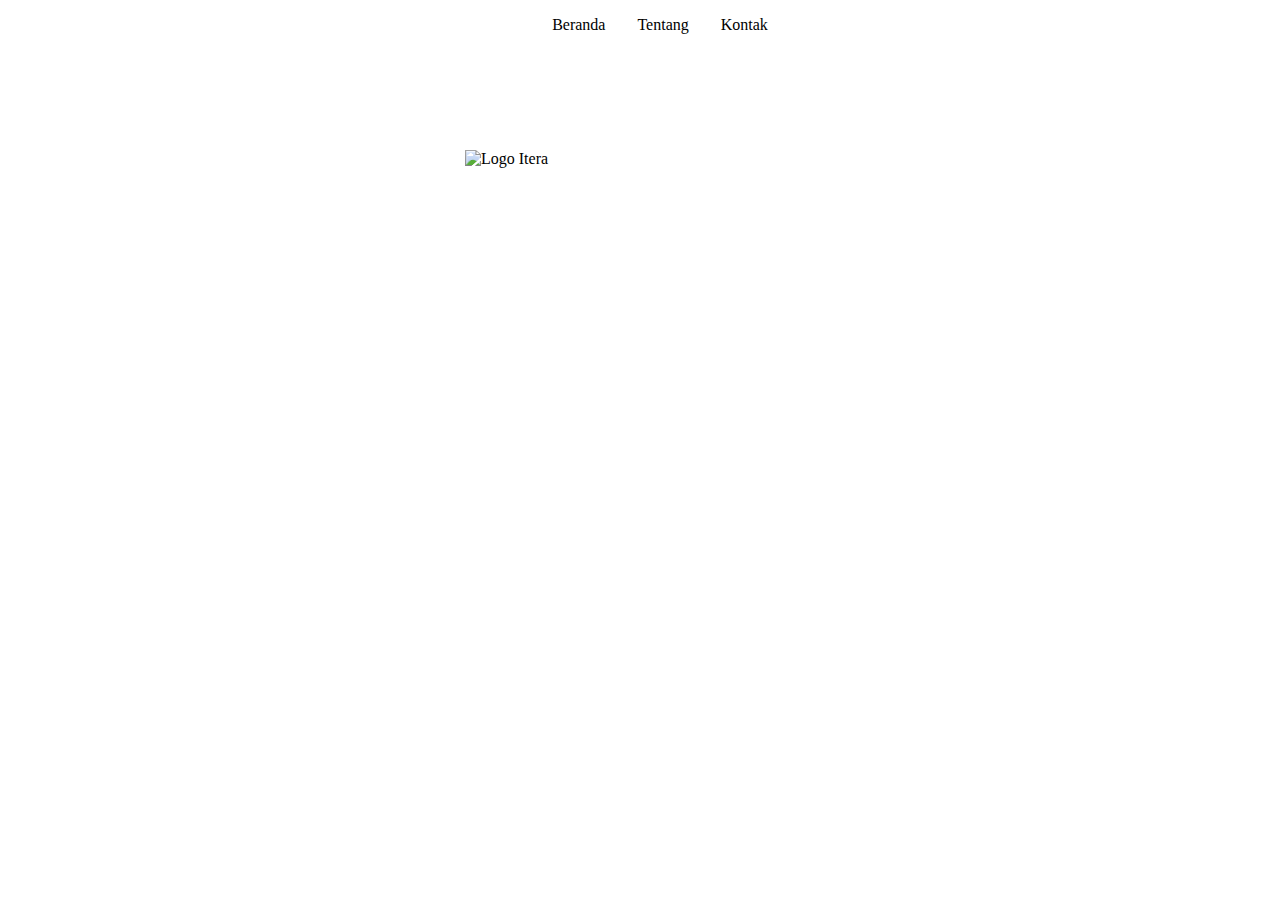
==== index.html @ db003593 "first commit" ====
<!DOCTYPE html>
<html lang="en">
<head>
    <meta charset="UTF-8">
    <meta name="viewport" content="width=device-width, initial-scale=1.0">
    <title>Document</title>
    <link rel="stylesheet" href="style.css">
</head>
<body>
    <Header>
        <ul>
            <li><a href="index.html">Beranda</a></li>
            <li><a href="tentang.html">Tentang</a></li>
            <li><a href="kontak.html">Kontak</a></li>
        </ul>
    </Header>
    <main>
        <img src="https://bjn.wikipedia.org/wiki/Barakas:Eiffel2017ByAdrianYdr2.jpg" alt="Logo Itera" srcset="">
    </main>
</body>
</html>
---- style.css ----
.header {
    display: flex;
    height: 100%;
    width: 100%;
}

ul {
    display: flex;
    justify-content: center;
}

li {
    list-style: none;
    padding: 0px 16px;
}

a {
    text-decoration: none;
    color: black;
}

a:hover {
    color: blue;
}

main {
    display: flex;
    justify-content: center;
    padding-top: 100px;
}

img {
    width: 350px;
    height: 350px;
}
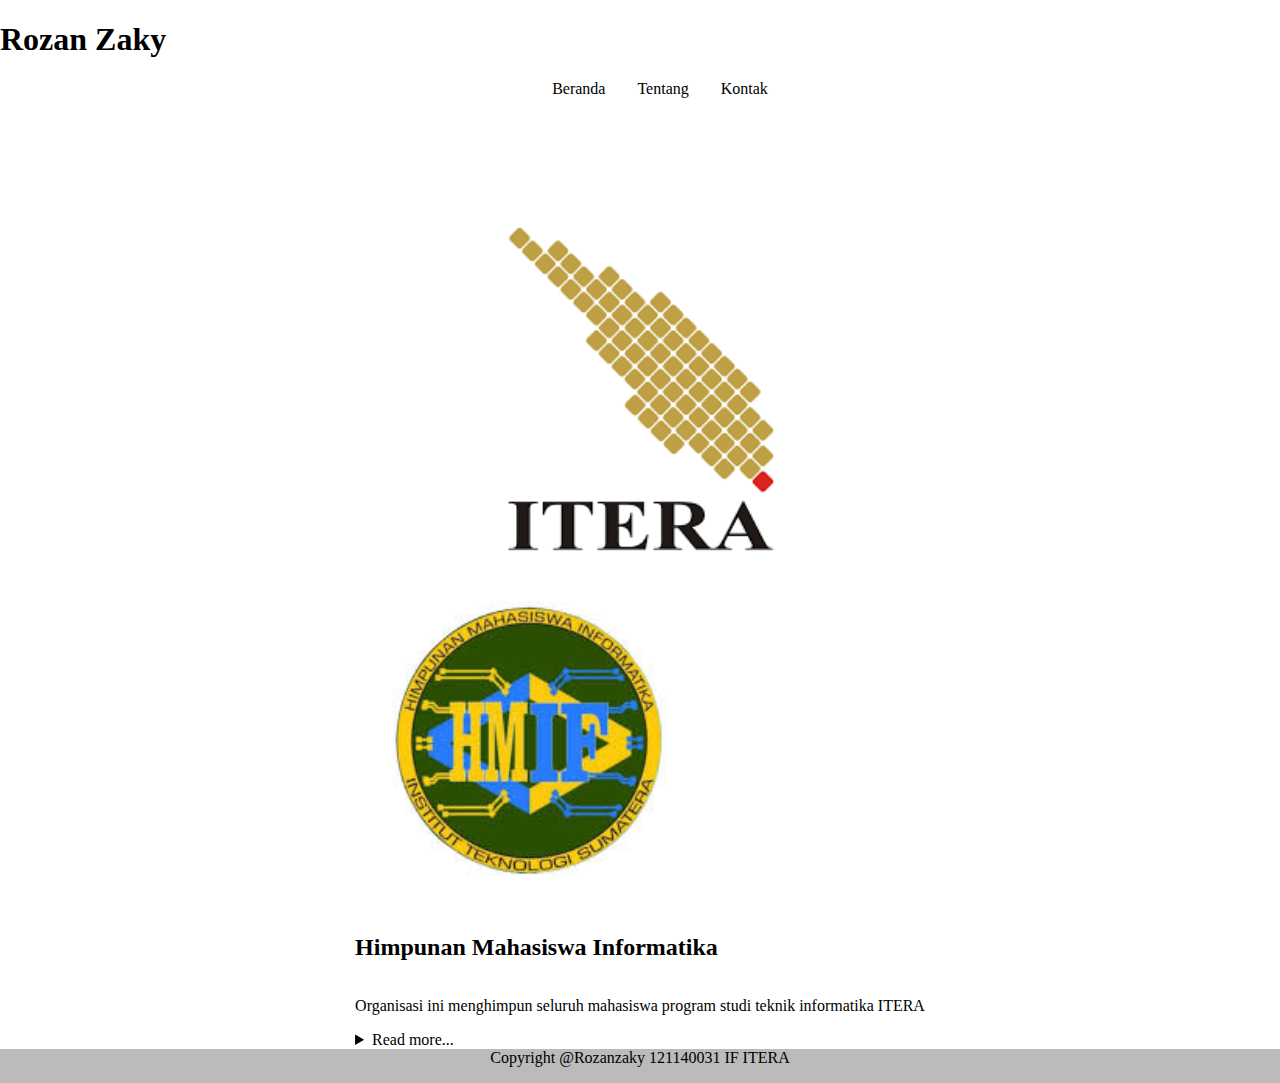
==== commit faf0fe4c: "Update Feat" ====
--- a/index.html
+++ b/index.html
@@ -8,14 +8,30 @@
 </head>
 <body>
     <Header>
+        <h1>Rozan Zaky</h1>
+    </Header>
+    <nav>
         <ul>
             <li><a href="index.html">Beranda</a></li>
             <li><a href="tentang.html">Tentang</a></li>
             <li><a href="kontak.html">Kontak</a></li>
         </ul>
-    </Header>
+    </nav>
     <main>
-        <img src="https://bjn.wikipedia.org/wiki/Barakas:Eiffel2017ByAdrianYdr2.jpg" alt="Logo Itera" srcset="">
+        <img src="asset/logo itera.png" alt="Logo Itera" srcset="">
+        <article>
+            <img src="asset/hmif.jpeg" alt="HMIF ITERA">
+            <h2>Himpunan Mahasiswa Informatika</h2>
+            <p>Organisasi ini menghimpun seluruh mahasiswa program studi teknik informatika ITERA</p>
+            <details>
+                <summary>Read more...</summary>
+                <p>Lorem ipsum dolor sit amet consectetur adipisicing elit. Molestias, quis deleniti. Tempore, quisquam amet? Molestias dolores asperiores quia rem nihil?</p>
+                <p><a href="https://hmif.if.itera.ac.id/" target="_blank">Read full article</a></p>
+            </details>
+        </article>
     </main>
+    <footer>
+        <span>Copyright @Rozanzaky 121140031 IF ITERA</span>
+    </footer>
 </body>
 </html>--- a/style.css
+++ b/style.css
@@ -1,3 +1,7 @@
+body {
+    margin: 0;
+}
+
 .header {
     display: flex;
     height: 100%;
@@ -25,11 +29,25 @@
 
 main {
     display: flex;
+    flex-direction: column;
     justify-content: center;
+    align-items: center;
     padding-top: 100px;
+}
+
+article {
+    display: flex;
+    flex-direction: column;
 }
 
 img {
     width: 350px;
     height: 350px;
+}
+
+footer {
+    background-color: #bbb;
+    padding-bottom: 16px;
+    display: flex;
+    justify-content: center;
 }